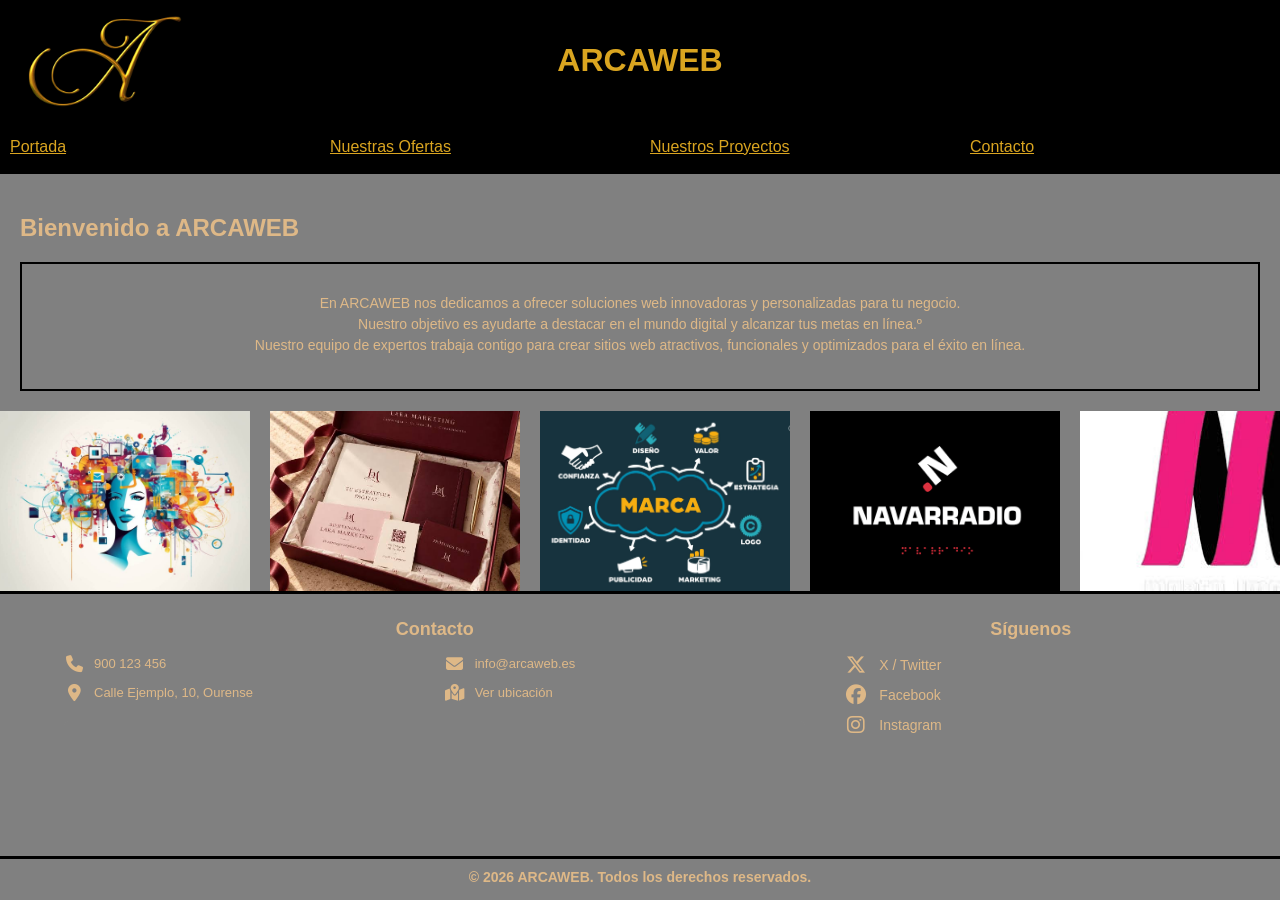
==== ARCAWEB/assets/html/index.html @ af2ae6ae "first commit" ====
<!DOCTYPE html>
<html lang="es">

<head>
    <meta charset="UTF-8">
    <meta name="viewport" content="width=device-width, initial-scale=1.0">
    <link rel="stylesheet" href="../css/estilo.css">
     <!-- Iconos Font Awesome -->
    <link rel="stylesheet"
          href="https://cdnjs.cloudflare.com/ajax/libs/font-awesome/6.5.2/css/all.min.css">
   
    <title>Portada</title>
</head>

<body>
    <cabecera>
        <h1 id="nombre" style="color: goldenrod;">ARCAWEB</h1>
        <img id="logo" src="../img/logo1.png" alt="logo" style="width: 10%;">
    </cabecera>
    <menu>
        <nav>
    <a id="inicio" href="index.html">Portada</a>
    <a id="oferta" href="oferta.html">Nuestras Ofertas</a>
    <a id="proyecto" href="proyecto.html">Nuestros Proyectos</a>
    <a id="contacto" href="contacto.html">Contacto</a>

        </nav>
    </menu>
    <main>
        <section id="bienvenida">
            <h2>Bienvenido a ARCAWEB</h2>
            <div class="card" style="width: 18rem;">
                <div class="tarjeta">
                    <p class="tarjetaText">En ARCAWEB nos dedicamos a ofrecer soluciones web innovadoras y personalizadas
                        para tu negocio.
                        <br> Nuestro objetivo es ayudarte a destacar en el mundo digital y alcanzar tus metas en línea.º
                        <br> Nuestro equipo de expertos trabaja contigo para crear sitios web atractivos, funcionales y
                        optimizados para el éxito en línea.
                    </p>
                </div>
            </div>
        </section>
        <div class="carousel">
            <div class="carousel-track">

                <div class="slide">
                    <img src="../img/branding.jpg" alt="branding">
                </div>

                <div class="slide">
                    <img src="../img/caja.jpg" alt="caja">
                </div>

                <div class="slide">
                    <img src="../img/marca.jpg" alt="marca">
                </div>

                <div class="slide">
                    <img src="../img/navarradio.png" alt="radio">
                </div>

                <div class="slide">
                    <img src="../img/Mi.jpg" alt="mi">
                </div>

                <div class="slide">
                    <img src="../img/perro.jpg" alt="perro">
                </div>

                <!-- Duplicamos las imágenes para el bucle infinito -->

                <div class="slide">
                    <img src="../img/branding.jpg" alt="branding">
                </div>

                <div class="slide">
                    <img src="../img/caja.jpg" alt="caja">
                </div>

                <div class="slide">
                    <img src="../img/marca.jpg" alt="marca">
                </div>

                <div class="slide">
                    <img src="../img/navarradio.png" alt="radio">
                </div>

                <div class="slide">
                    <img src="../img/Mi.jpg" alt="mi">
                </div>

                <div class="slide">
                    <img src="../img/perro.jpg" alt="perro">
                </div>

            </div>
        </div>
        </div>
        
    <style>
        * {
            box-sizing: border-box;
        }

        body {
            margin: 0;
            font-family: Arial, sans-serif;
            background-color: #f4f6f9;
            color: #333;
        }

        /* Contenedor principal */
        .contacto {
            display: grid;
            grid-template-columns: 2fr 1fr;
            gap: 30px;
            max-width: 1200px;
            margin: 50px auto;
            padding: 30px;
        }

        /* Columnas */
        .contacto-info,
        .contacto-redes {
            background-color: white;
            padding: 30px;
            border-radius: 15px;
            box-shadow: 0 4px 15px rgba(0, 0, 0, 0.08);
        }

        .contacto h2 {
            margin-top: 0;
            margin-bottom: 25px;
            color: #17365d;
            font-size: 26px;
        }

        /* Datos de contacto */
        .dato {
            display: flex;
            align-items: center;
            gap: 15px;
            margin-bottom: 22px;
        }

        .dato i {
            width: 45px;
            height: 45px;
            display: flex;
            align-items: center;
            justify-content: center;
            flex-shrink: 0;
            background-color: #e8f0fe;
            color: #2463a6;
            border-radius: 50%;
            font-size: 20px;
        }

        .dato p {
            margin: 0;
            line-height: 1.6;
        }

        .dato strong {
            display: block;
            margin-bottom: 3px;
        }

        .dato a {
            color: #444;
            text-decoration: none;
        }

        .dato a:hover {
            color: #2463a6;
        }

        /* Mapa */
        .mapa {
            margin-top: 25px;
        }

        .mapa iframe {
            width: 100%;
            height: 250px;
            border: 0;
            border-radius: 10px;
        }

        /* Redes sociales */
        .red-social {
            display: flex;
            align-items: center;
            gap: 15px;
            padding: 15px;
            margin-bottom: 15px;
            border: 1px solid #eee;
            border-radius: 10px;
            text-decoration: none;
            color: #333;
            transition: 0.3s;
        }

        .red-social i {
            width: 35px;
            text-align: center;
            font-size: 25px;
        }

        .red-social span {
            font-size: 16px;
            font-weight: bold;
        }

        .red-social:hover {
            transform: translateX(5px);
            background-color: #f4f6f9;
        }

        .red-social.x:hover {
            color: #000;
        }

        .red-social.facebook:hover {
            color: #1877f2;
        }

        .red-social.instagram:hover {
            color: #e1306c;
        }

        .red-social i {
            flex-shrink: 0;
        }

        .texto-redes {
            line-height: 1.6;
            color: #666;
            margin-bottom: 25px;
        }

        /* Adaptación a móviles */
        @media (max-width: 768px) {
            .contacto {
                grid-template-columns: 1fr;
                margin: 20px auto;
                padding: 15px;
                gap: 20px;
            }

            .contacto-info,
            .contacto-redes {
                padding: 22px;
            }
        }
    </style>
</head>

<body>

    
<style>
    .contacto-footer {
        width: 100%;
        padding: 25px 5%;
        background: transparent;
        box-sizing: border-box;
        font-family: Arial, sans-serif;
    }

    .contacto-footer-contenido {
        display: grid;
        grid-template-columns: 2fr 1fr;
        gap: 40px;
        max-width: 1400px;
        margin: 0 auto;
    }

    .contacto-footer h3 {
        font-size: 18px;
        margin: 0 0 15px;
        color:burlywood;
    }

    .contacto-footer-info {
        display: grid;
        grid-template-columns: 1fr 1fr;
        gap: 12px 20px;
    }

    .contacto-footer-dato {
        display: flex;
        align-items: center;
        gap: 10px;
        font-size: 13px;
        color:burlywood;
    }

    .contacto-footer-dato i {
        color: burlywood;
        font-size: 17px;
        width: 20px;
        text-align: center;
    }

    .contacto-footer a {
        color: inherit;
        text-decoration: none;
    }

    .contacto-footer a:hover {
        color: burlywood;
    }

    .contacto-footer-mapa {
        margin-top: 15px;
    }

    .contacto-footer-mapa iframe {
        width: 100%;
        height: 110px;
        border: 0;
        border-radius: 6px;
        display: block;
        margin-top: 20px;
    }

    .contacto-footer-redes {
        display: flex;
        flex-direction: column;
        gap: 10px;
    }

    .contacto-footer-redes a {
        display: flex;
        align-items: center;
        gap: 12px;
        font-size: 14px;
        color: burlywood;
        transition: color 0.2s;
    }

    .contacto-footer-redes i {
        width: 22px;
        font-size: 20px;
        text-align: center;
    }

    .contacto-footer-redes .fa-x-twitter:hover {
        color: #000;
    }

    .contacto-footer-redes .fa-facebook:hover {
        color: #1877f2;
    }

    .contacto-footer-redes .fa-instagram:hover {
        color: #e1306c;
    }

    @media (max-width: 650px) {
        .contacto-footer-contenido {
            grid-template-columns: 1fr;
            gap: 25px;
        }

        .contacto-footer-info {
            grid-template-columns: 1fr;
        }
    }
</style>

<!-- Iconos -->
<link rel="stylesheet"
      href="https://cdnjs.cloudflare.com/ajax/libs/font-awesome/6.5.2/css/all.min.css">

<footer class="contacto-footer">
    <div class="contacto-footer-contenido">

        <!-- Contacto con enlace a google maps y a diferentes redes sociales con logos interactivos.-->
        <div>
            <h3>Contacto</h3>

            <div class="contacto-footer-info">
                <div class="contacto-footer-dato">
                    <i class="fa-solid fa-phone"></i>
                    <a href="tel:+34900123456">900 123 456</a>
                </div>

                <div class="contacto-footer-dato">
                    <i class="fa-solid fa-envelope"></i>
                    <a href="mailto:info@arcaweb.es">info@arcaweb.es</a>
                </div>

                <div class="contacto-footer-dato">
                    <i class="fa-solid fa-location-dot"></i>
                    <span>Calle Ejemplo, 10, Ourense</span>
                </div>

                <div class="contacto-footer-dato">
                    <i class="fa-solid fa-map-location-dot"></i>
                    <a href="https://maps.google.com/?q=Ourense,España"
                       target="_blank" rel="noopener noreferrer">
                        Ver ubicación
                    </a>
                </div>
            </div>

            <div class="contacto-footer-mapa">
                <iframe
                    src="https://maps.google.com/maps?q=Ourense%2C%20Espa%C3%B1a&output=embed"
                    loading="lazy"
                    title="Ubicación en Google Maps">
                </iframe>
            </div>
        </div>

        <!-- Redes sociales -->
        <div>
            <h3>Síguenos</h3>

            <div class="contacto-footer-redes">
                <a href="https://x.com/" target="_blank"
                   rel="noopener noreferrer">
                    <i class="fa-brands fa-x-twitter"></i>
                    <span>X / Twitter</span>
                </a>

                <a href="https://facebook.com/" target="_blank"
                   rel="noopener noreferrer">
                    <i class="fa-brands fa-facebook"></i>
                    <span>Facebook</span>
                </a>

                <a href="https://instagram.com/" target="_blank"
                   rel="noopener noreferrer">
                    <i class="fa-brands fa-instagram"></i>
                    <span>Instagram</span>
                </a>
            </div>
        </div>

    </div>
</footer>

<!-- Copyright debajo de esta franja -->
<div class="copyright">
    <p>&copy; 2026 ARCAWEB. Todos los derechos reservados.</p>
</div>


</body>
</html>
---- ARCAWEB/assets/css/estilo.css ----
/*TODO*/
*{
    background-color: gray;
}



/* CABECERA */

cabecera {
    width: 100%;
    height: 120px;
    display: flex;
    align-items: center;
    position: relative;
    background-color: black;
}

/* LOGO */
#logo {
    width: 160px !important;
    height: auto;
    margin-left: 25px;
    object-fit: contain;
    background-color: black;
}

/* TÍTULO CENTRADO */
#nombre {
    position: absolute;
    left: 50%;
    transform: translateX(-50%);
    margin: 0;
    color: goldenrod;
    font-size: 32px;
    background-color: black;
}


/* ===== MENÚ DE NAVEGACIÓN ===== */

menu {
    width: 100%;
    margin: 0;
    padding: 0;
}

nav {
    display: flex;
    width: 100%;
    box-sizing: border-box;
}

/* BOTONES */
nav a {
    flex: 1;
    padding: 18px 10px;
    border: none;
    background-color: black;
    color: goldenrod;
    font-size: 16px;
    cursor: pointer;
    transition: background-color 0.3s;
    box-sizing: border-box;
}

/* EFECTO AL PASAR EL RATÓN */
nav a:hover {
    background-color: goldenrod;
    color: #222;
    box-sizing: border-box;
}


/* ===== CARD ===== */

#bienvenida {
    width: 100%;
    padding: 20px;
    color: burlywood;
}

#bienvenida .card {
    width: 100% !important;
    max-width: none;
}

#bienvenida .tarjeta {
    width: 100%;
}

#bienvenida .tarjetaText {
    width: 100%;
    color:burlywood;
}


/*CARRUSEL*/
.carousel {
  width: 100%;
  overflow: hidden;
}

.carousel-track {
  display: flex;
  width: max-content;
  gap: 20px;
  animation: scroll 15s linear infinite;
}

.slide {
  width: 250px;
  height: 180px;
  flex-shrink: 0;
  overflow: hidden;
}

.slide img {
  width: 100%;
  height: 100%;
  object-fit: cover;
  display: block;
}

@keyframes scroll {
  from {
    transform: translateX(0);
  }
  to {
    transform: translateX(-50%);
  }
}

/*PROYECTOS */

/* CONTENEDOR PRINCIPAL */
.hero-projects {
  width: 100%;
  min-height: 650px;
  display: flex;
  align-items: center;
  justify-content: center;
  overflow: hidden;
  padding: 80px 5%;
}

/* CONTENEDOR DE LAS DOS TARJETAS */
.projects-container {
  width: 100%;
  max-width: 1100px;
  display: flex;
  align-items: center;
  justify-content: center;
  gap: 60px;
}

/* ESTILO GENERAL DE LAS TARJETAS */
.project-card {
  position: relative;
  width: 48%;
  aspect-ratio: 4 / 3;
  overflow: hidden;
  border-radius: 16px;
  background: #171717;
  box-shadow: 0 20px 60px rgba(0, 0, 0, 0.12);
}

/* TARJETA IZQUIERDA */
.card-left {
  transform: translateY(55px);
}

/* TARJETA DERECHA */
.card-right {
  transform: translateY(-55px);
}

/* VÍDEOS */
.project-card video {
  width: 100%;
  height: 100%;
  object-fit: cover;
  display: block;
  transition: transform 0.8s ease;
}

/* EFECTO HOVER */
.project-card:hover video {
  transform: scale(1.05);
}

/* INFORMACIÓN SOBRE EL VÍDEO */
.project-info {
  position: absolute;
  bottom: 0;
  left: 0;
  width: 100%;
  padding: 30px 25px 22px;
  color: white;
  background: linear-gradient(
    transparent,
    rgba(0, 0, 0, 0.75)
  );
}

.project-info span {
  font-size: 10px;
  letter-spacing: 2px;
  opacity: 0.8;
}

.project-info h3 {
  font-size: 22px;
  margin: 8px 0 0;
  font-weight: 500;
}

/* RESPONSIVE - MÓVIL */
@media (max-width: 768px) {
  .hero-projects {
    min-height: auto;
    padding: 70px 6%;
  }

  .projects-container {
    flex-direction: column;
    gap: 35px;
  }

  .project-card {
    width: 100%;
  }

  .card-left {
    transform: translateX(-10px);
  }

  .card-right {
    transform: translateX(10px);
  }
}

/*OFERTAS*/

.contenido {
    width: 100%;
    min-height: 600px;
    padding: 55px 7%;
    text-align: center;
}

.contenido h2 {
    font-size: 28px;
    margin-bottom: 15px;
}

.descripcion {
    font-size: 16px;
    margin-bottom: 45px;
}

/* CUADRÍCULA DE OFERTAS */
.ofertas {
    width: 100%;
    max-width: 1100px;
    margin: auto;
    display: grid;
    grid-template-columns: repeat(2, 1fr);
    gap: 35px;
}

/* TARJETAS */
.tarjeta {
    border: 2px solid black;
    padding: 15px;
    text-align: center;
    transition: transform 0.3s ease;
}

.tarjeta:hover {
    transform: translateY(-7px);
}

/* IMÁGENES */
.tarjeta img {
    width: 100%;
    height: 230px;
    object-fit: cover;
    display: block;
}

/* NOMBRE DEL SERVICIO */
.tarjeta h3 {
    font-size: 21px;
    margin: 18px 0 10px;
}

/* DESCRIPCIÓN */
.tarjeta p {
    font-size: 14px;
    margin-bottom: 18px;
    line-height: 1.5;
}

/* PRECIO */
.precio {
    display: inline-block;
    font-size: 24px;
    font-weight: bold;
    margin-bottom: 10px;
}

/* PIE DE PÁGINA */
footer {
    width: 100%;
    border-top: 3px solid black;
    text-align: center;
}

.pie-superior {
    min-height: 110px;
    display: flex;
    align-items: center;
    justify-content: center;
    padding: 25px;
    font-size: 14px;
    font-weight: bold;
}

.copyright {
    min-height: 40px;
    border-top: 3px solid black;
    display: flex;
    align-items: center;
    justify-content: center;
    font-size: 14px;
    font-weight: bold;
}

/* ADAPTACIÓN A MÓVILES */
@media (max-width: 700px) {

    .cabecera h1 {
        font-size: 13px;
    }

    .logo {
        font-size: 11px;
        padding: 8px;
    }

    .menu {
        flex-wrap: wrap;
    }

    .menu a {
        flex: 1 1 50%;
        font-size: 11px;
        border-bottom: 2px solid black;
    }

    .contenido {
        padding: 40px 5%;
    }

    .ofertas {
        grid-template-columns: 1fr;
        gap: 25px;
    }

    .tarjeta img {
        height: 210px;
    }
}

/*FORMULARIO*/

/* FORMULARIO DE CONTACTO */

.formulario-contacto {
    width: 100%;
    max-width: 850px;
    margin: 40px auto;
    padding: 30px;
    background: white;
    border-radius: 12px;
    box-shadow: 0 4px 15px rgba(0, 0, 0, 0.08);
    box-sizing: border-box;
    font-family: Arial, sans-serif;
}

.formulario-contacto h2 {
    text-align: center;
    color: #17365d;
    margin-top: 0;
    margin-bottom: 10px;
    font-size: 26px;
}

.formulario-contacto .descripcion {
    text-align: center;
    color: #666;
    font-size: 14px;
    margin-bottom: 25px;
}

.formulario-contacto .grupo {
    margin-bottom: 18px;
}

.formulario-contacto label {
    display: block;
    margin-bottom: 7px;
    color: #333;
    font-size: 14px;
    font-weight: bold;
}

.formulario-contacto input,
.formulario-contacto textarea,
.formulario-contacto select {
    width: 100%;
    padding: 12px;
    border: 1px solid #ddd;
    border-radius: 7px;
    font-size: 14px;
    font-family: Arial, sans-serif;
    box-sizing: border-box;
    outline: none;
    transition: 0.3s;
}

.formulario-contacto input:focus,
.formulario-contacto textarea:focus,
.formulario-contacto select:focus {
    border-color: #2463a6;
    box-shadow: 0 0 5px rgba(36, 99, 166, 0.2);
}

.formulario-contacto textarea {
    resize: vertical;
    min-height: 130px;
}

.formulario-contacto .fila {
    display: grid;
    grid-template-columns: 1fr 1fr;
    gap: 20px;
}

.formulario-contacto button {
    display: block;
    width: 100%;
    padding: 13px;
    background-color: #2463a6;
    color: white;
    border: none;
    border-radius: 7px;
    font-size: 16px;
    font-weight: bold;
    cursor: pointer;
    transition: 0.3s;
}

.formulario-contacto button:hover {
    background-color: #17365d;
}

.formulario-contacto .aviso {
    font-size: 12px;
    color: #777;
    margin-top: 15px;
    text-align: center;
}

/* DISEÑO RESPONSIVE */

@media (max-width: 600px) {

    .formulario-contacto {
        padding: 20px;
        margin: 20px auto;
    }

    .formulario-contacto .fila {
        grid-template-columns: 1fr;
        gap: 0;
    }
}

/* COPYRIGHT */
.copyright {
    width: 100%;
    text-align: center;
    padding: 10px 0;
    box-sizing: border-box;
}

.copyright p {
    margin: 0;
    color: burlywood;
}
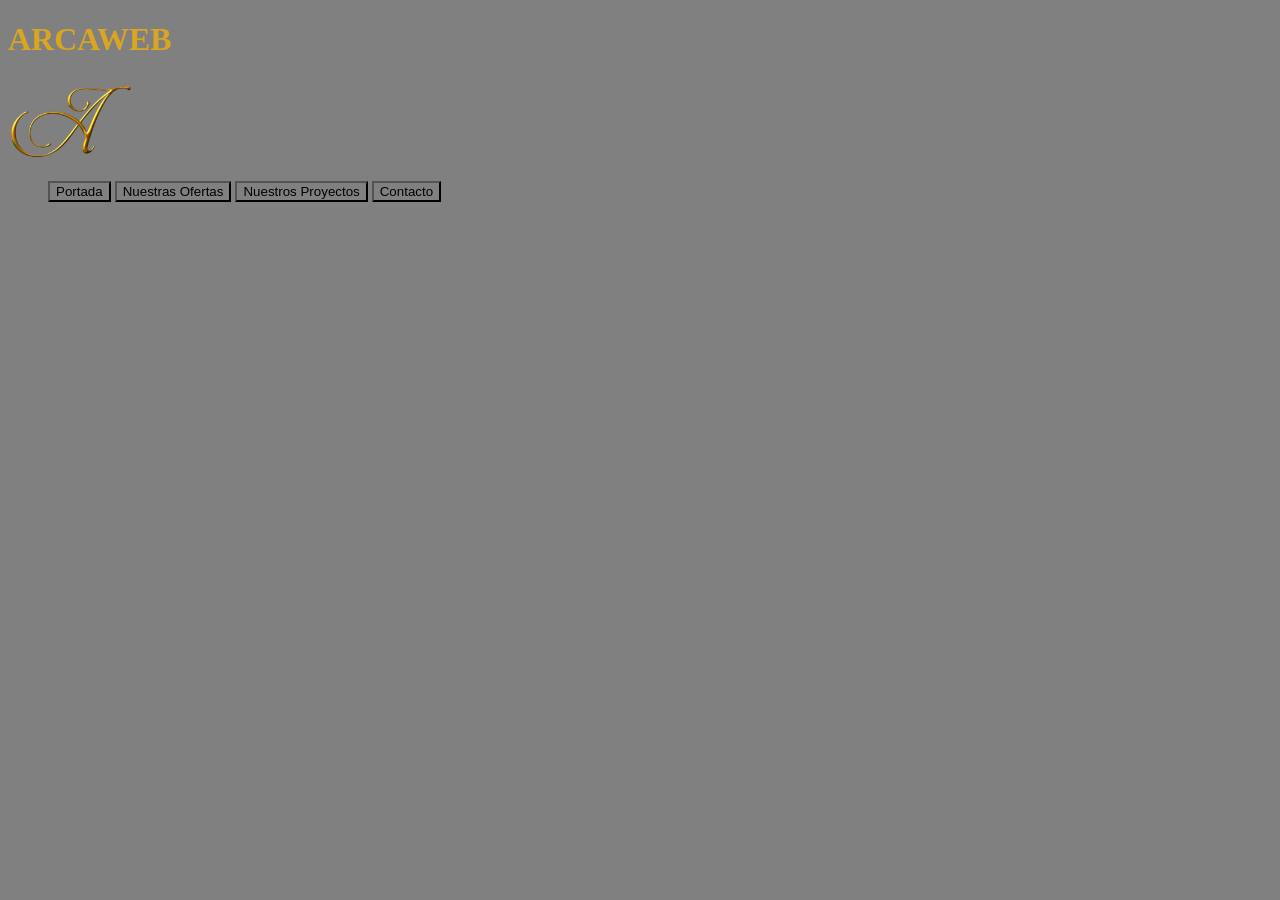
==== commit ec3f27a4: "dia 13 instalo extensiones para mp4" ====
--- a/ARCAWEB/assets/html/index.html
+++ b/ARCAWEB/assets/html/index.html
@@ -1,17 +1,14 @@
 <!DOCTYPE html>
 <html lang="es">
-
 <head>
     <meta charset="UTF-8">
     <meta name="viewport" content="width=device-width, initial-scale=1.0">
     <link rel="stylesheet" href="../css/estilo.css">
-     <!-- Iconos Font Awesome -->
-    <link rel="stylesheet"
-          href="https://cdnjs.cloudflare.com/ajax/libs/font-awesome/6.5.2/css/all.min.css">
-   
+    <link rel="preconnect" href="https://fonts.googleapis.com">
+    <link rel="preconnect" href="https://fonts.gstatic.com" crossorigin>
+    <link href="https://fonts.googleapis.com/css2?family=Cookie&display=swap" rel="stylesheet">
     <title>Portada</title>
 </head>
-
 <body>
     <cabecera>
         <h1 id="nombre" style="color: goldenrod;">ARCAWEB</h1>
@@ -19,435 +16,14 @@
     </cabecera>
     <menu>
         <nav>
-    <a id="inicio" href="index.html">Portada</a>
-    <a id="oferta" href="oferta.html">Nuestras Ofertas</a>
-    <a id="proyecto" href="proyecto.html">Nuestros Proyectos</a>
-    <a id="contacto" href="contacto.html">Contacto</a>
-
+            <button id="inicio" href="index.html">Portada</button>
+            <button id="oferta" href="oferta.html">Nuestras Ofertas</button>
+            <button id="proyecto" href="proyecto.html">Nuestros Proyectos</button>
+            <button id="contacto" href="contacto.html">Contacto</button>
         </nav>
     </menu>
     <main>
-        <section id="bienvenida">
-            <h2>Bienvenido a ARCAWEB</h2>
-            <div class="card" style="width: 18rem;">
-                <div class="tarjeta">
-                    <p class="tarjetaText">En ARCAWEB nos dedicamos a ofrecer soluciones web innovadoras y personalizadas
-                        para tu negocio.
-                        <br> Nuestro objetivo es ayudarte a destacar en el mundo digital y alcanzar tus metas en línea.º
-                        <br> Nuestro equipo de expertos trabaja contigo para crear sitios web atractivos, funcionales y
-                        optimizados para el éxito en línea.
-                    </p>
-                </div>
-            </div>
-        </section>
-        <div class="carousel">
-            <div class="carousel-track">
-
-                <div class="slide">
-                    <img src="../img/branding.jpg" alt="branding">
-                </div>
-
-                <div class="slide">
-                    <img src="../img/caja.jpg" alt="caja">
-                </div>
-
-                <div class="slide">
-                    <img src="../img/marca.jpg" alt="marca">
-                </div>
-
-                <div class="slide">
-                    <img src="../img/navarradio.png" alt="radio">
-                </div>
-
-                <div class="slide">
-                    <img src="../img/Mi.jpg" alt="mi">
-                </div>
-
-                <div class="slide">
-                    <img src="../img/perro.jpg" alt="perro">
-                </div>
-
-                <!-- Duplicamos las imágenes para el bucle infinito -->
-
-                <div class="slide">
-                    <img src="../img/branding.jpg" alt="branding">
-                </div>
-
-                <div class="slide">
-                    <img src="../img/caja.jpg" alt="caja">
-                </div>
-
-                <div class="slide">
-                    <img src="../img/marca.jpg" alt="marca">
-                </div>
-
-                <div class="slide">
-                    <img src="../img/navarradio.png" alt="radio">
-                </div>
-
-                <div class="slide">
-                    <img src="../img/Mi.jpg" alt="mi">
-                </div>
-
-                <div class="slide">
-                    <img src="../img/perro.jpg" alt="perro">
-                </div>
-
-            </div>
-        </div>
-        </div>
-        
-    <style>
-        * {
-            box-sizing: border-box;
-        }
-
-        body {
-            margin: 0;
-            font-family: Arial, sans-serif;
-            background-color: #f4f6f9;
-            color: #333;
-        }
-
-        /* Contenedor principal */
-        .contacto {
-            display: grid;
-            grid-template-columns: 2fr 1fr;
-            gap: 30px;
-            max-width: 1200px;
-            margin: 50px auto;
-            padding: 30px;
-        }
-
-        /* Columnas */
-        .contacto-info,
-        .contacto-redes {
-            background-color: white;
-            padding: 30px;
-            border-radius: 15px;
-            box-shadow: 0 4px 15px rgba(0, 0, 0, 0.08);
-        }
-
-        .contacto h2 {
-            margin-top: 0;
-            margin-bottom: 25px;
-            color: #17365d;
-            font-size: 26px;
-        }
-
-        /* Datos de contacto */
-        .dato {
-            display: flex;
-            align-items: center;
-            gap: 15px;
-            margin-bottom: 22px;
-        }
-
-        .dato i {
-            width: 45px;
-            height: 45px;
-            display: flex;
-            align-items: center;
-            justify-content: center;
-            flex-shrink: 0;
-            background-color: #e8f0fe;
-            color: #2463a6;
-            border-radius: 50%;
-            font-size: 20px;
-        }
-
-        .dato p {
-            margin: 0;
-            line-height: 1.6;
-        }
-
-        .dato strong {
-            display: block;
-            margin-bottom: 3px;
-        }
-
-        .dato a {
-            color: #444;
-            text-decoration: none;
-        }
-
-        .dato a:hover {
-            color: #2463a6;
-        }
-
-        /* Mapa */
-        .mapa {
-            margin-top: 25px;
-        }
-
-        .mapa iframe {
-            width: 100%;
-            height: 250px;
-            border: 0;
-            border-radius: 10px;
-        }
-
-        /* Redes sociales */
-        .red-social {
-            display: flex;
-            align-items: center;
-            gap: 15px;
-            padding: 15px;
-            margin-bottom: 15px;
-            border: 1px solid #eee;
-            border-radius: 10px;
-            text-decoration: none;
-            color: #333;
-            transition: 0.3s;
-        }
-
-        .red-social i {
-            width: 35px;
-            text-align: center;
-            font-size: 25px;
-        }
-
-        .red-social span {
-            font-size: 16px;
-            font-weight: bold;
-        }
-
-        .red-social:hover {
-            transform: translateX(5px);
-            background-color: #f4f6f9;
-        }
-
-        .red-social.x:hover {
-            color: #000;
-        }
-
-        .red-social.facebook:hover {
-            color: #1877f2;
-        }
-
-        .red-social.instagram:hover {
-            color: #e1306c;
-        }
-
-        .red-social i {
-            flex-shrink: 0;
-        }
-
-        .texto-redes {
-            line-height: 1.6;
-            color: #666;
-            margin-bottom: 25px;
-        }
-
-        /* Adaptación a móviles */
-        @media (max-width: 768px) {
-            .contacto {
-                grid-template-columns: 1fr;
-                margin: 20px auto;
-                padding: 15px;
-                gap: 20px;
-            }
-
-            .contacto-info,
-            .contacto-redes {
-                padding: 22px;
-            }
-        }
-    </style>
-</head>
-
-<body>
-
-    
-<style>
-    .contacto-footer {
-        width: 100%;
-        padding: 25px 5%;
-        background: transparent;
-        box-sizing: border-box;
-        font-family: Arial, sans-serif;
-    }
-
-    .contacto-footer-contenido {
-        display: grid;
-        grid-template-columns: 2fr 1fr;
-        gap: 40px;
-        max-width: 1400px;
-        margin: 0 auto;
-    }
-
-    .contacto-footer h3 {
-        font-size: 18px;
-        margin: 0 0 15px;
-        color:burlywood;
-    }
-
-    .contacto-footer-info {
-        display: grid;
-        grid-template-columns: 1fr 1fr;
-        gap: 12px 20px;
-    }
-
-    .contacto-footer-dato {
-        display: flex;
-        align-items: center;
-        gap: 10px;
-        font-size: 13px;
-        color:burlywood;
-    }
-
-    .contacto-footer-dato i {
-        color: burlywood;
-        font-size: 17px;
-        width: 20px;
-        text-align: center;
-    }
-
-    .contacto-footer a {
-        color: inherit;
-        text-decoration: none;
-    }
-
-    .contacto-footer a:hover {
-        color: burlywood;
-    }
-
-    .contacto-footer-mapa {
-        margin-top: 15px;
-    }
-
-    .contacto-footer-mapa iframe {
-        width: 100%;
-        height: 110px;
-        border: 0;
-        border-radius: 6px;
-        display: block;
-        margin-top: 20px;
-    }
-
-    .contacto-footer-redes {
-        display: flex;
-        flex-direction: column;
-        gap: 10px;
-    }
-
-    .contacto-footer-redes a {
-        display: flex;
-        align-items: center;
-        gap: 12px;
-        font-size: 14px;
-        color: burlywood;
-        transition: color 0.2s;
-    }
-
-    .contacto-footer-redes i {
-        width: 22px;
-        font-size: 20px;
-        text-align: center;
-    }
-
-    .contacto-footer-redes .fa-x-twitter:hover {
-        color: #000;
-    }
-
-    .contacto-footer-redes .fa-facebook:hover {
-        color: #1877f2;
-    }
-
-    .contacto-footer-redes .fa-instagram:hover {
-        color: #e1306c;
-    }
-
-    @media (max-width: 650px) {
-        .contacto-footer-contenido {
-            grid-template-columns: 1fr;
-            gap: 25px;
-        }
-
-        .contacto-footer-info {
-            grid-template-columns: 1fr;
-        }
-    }
-</style>
-
-<!-- Iconos -->
-<link rel="stylesheet"
-      href="https://cdnjs.cloudflare.com/ajax/libs/font-awesome/6.5.2/css/all.min.css">
-
-<footer class="contacto-footer">
-    <div class="contacto-footer-contenido">
-
-        <!-- Contacto con enlace a google maps y a diferentes redes sociales con logos interactivos.-->
-        <div>
-            <h3>Contacto</h3>
-
-            <div class="contacto-footer-info">
-                <div class="contacto-footer-dato">
-                    <i class="fa-solid fa-phone"></i>
-                    <a href="tel:+34900123456">900 123 456</a>
-                </div>
-
-                <div class="contacto-footer-dato">
-                    <i class="fa-solid fa-envelope"></i>
-                    <a href="mailto:info@arcaweb.es">info@arcaweb.es</a>
-                </div>
-
-                <div class="contacto-footer-dato">
-                    <i class="fa-solid fa-location-dot"></i>
-                    <span>Calle Ejemplo, 10, Ourense</span>
-                </div>
-
-                <div class="contacto-footer-dato">
-                    <i class="fa-solid fa-map-location-dot"></i>
-                    <a href="https://maps.google.com/?q=Ourense,España"
-                       target="_blank" rel="noopener noreferrer">
-                        Ver ubicación
-                    </a>
-                </div>
-            </div>
-
-            <div class="contacto-footer-mapa">
-                <iframe
-                    src="https://maps.google.com/maps?q=Ourense%2C%20Espa%C3%B1a&output=embed"
-                    loading="lazy"
-                    title="Ubicación en Google Maps">
-                </iframe>
-            </div>
-        </div>
-
-        <!-- Redes sociales -->
-        <div>
-            <h3>Síguenos</h3>
-
-            <div class="contacto-footer-redes">
-                <a href="https://x.com/" target="_blank"
-                   rel="noopener noreferrer">
-                    <i class="fa-brands fa-x-twitter"></i>
-                    <span>X / Twitter</span>
-                </a>
-
-                <a href="https://facebook.com/" target="_blank"
-                   rel="noopener noreferrer">
-                    <i class="fa-brands fa-facebook"></i>
-                    <span>Facebook</span>
-                </a>
-
-                <a href="https://instagram.com/" target="_blank"
-                   rel="noopener noreferrer">
-                    <i class="fa-brands fa-instagram"></i>
-                    <span>Instagram</span>
-                </a>
-            </div>
-        </div>
-
-    </div>
-</footer>
-
-<!-- Copyright debajo de esta franja -->
-<div class="copyright">
-    <p>&copy; 2026 ARCAWEB. Todos los derechos reservados.</p>
-</div>
-
-
+       <p></p> 
+    </main>
 </body>
-</html>
+</html>
--- a/ARCAWEB/assets/css/estilo.css
+++ b/ARCAWEB/assets/css/estilo.css
@@ -1,502 +1,25 @@
-/*TODO*/
+/*COMUN*/
 *{
     background-color: gray;
 }
-
-
-
-/* CABECERA */
-
-cabecera {
-    width: 100%;
-    height: 120px;
-    display: flex;
-    align-items: center;
-    position: relative;
-    background-color: black;
+.cookie-regular {
+  font-family: "Cookie", cursive;
+  font-weight: 400;
+  font-style: normal;
 }
 
-/* LOGO */
-#logo {
-    width: 160px !important;
-    height: auto;
-    margin-left: 25px;
-    object-fit: contain;
-    background-color: black;
+/*LOGO*/
+.logo{
+    display: flex;
+    padding-left: 10px;
+    position: fixed;
+    margin-top: 10px;
+}
+/*NOMBRE WEB CABECERA*/
+.nombre{
+    display: flex;
+    flex-wrap: wrap;
+    justify-items: center;
+    color:goldenrod;
 }
 
-/* TÍTULO CENTRADO */
-#nombre {
-    position: absolute;
-    left: 50%;
-    transform: translateX(-50%);
-    margin: 0;
-    color: goldenrod;
-    font-size: 32px;
-    background-color: black;
-}
-
-
-/* ===== MENÚ DE NAVEGACIÓN ===== */
-
-menu {
-    width: 100%;
-    margin: 0;
-    padding: 0;
-}
-
-nav {
-    display: flex;
-    width: 100%;
-    box-sizing: border-box;
-}
-
-/* BOTONES */
-nav a {
-    flex: 1;
-    padding: 18px 10px;
-    border: none;
-    background-color: black;
-    color: goldenrod;
-    font-size: 16px;
-    cursor: pointer;
-    transition: background-color 0.3s;
-    box-sizing: border-box;
-}
-
-/* EFECTO AL PASAR EL RATÓN */
-nav a:hover {
-    background-color: goldenrod;
-    color: #222;
-    box-sizing: border-box;
-}
-
-
-/* ===== CARD ===== */
-
-#bienvenida {
-    width: 100%;
-    padding: 20px;
-    color: burlywood;
-}
-
-#bienvenida .card {
-    width: 100% !important;
-    max-width: none;
-}
-
-#bienvenida .tarjeta {
-    width: 100%;
-}
-
-#bienvenida .tarjetaText {
-    width: 100%;
-    color:burlywood;
-}
-
-
-/*CARRUSEL*/
-.carousel {
-  width: 100%;
-  overflow: hidden;
-}
-
-.carousel-track {
-  display: flex;
-  width: max-content;
-  gap: 20px;
-  animation: scroll 15s linear infinite;
-}
-
-.slide {
-  width: 250px;
-  height: 180px;
-  flex-shrink: 0;
-  overflow: hidden;
-}
-
-.slide img {
-  width: 100%;
-  height: 100%;
-  object-fit: cover;
-  display: block;
-}
-
-@keyframes scroll {
-  from {
-    transform: translateX(0);
-  }
-  to {
-    transform: translateX(-50%);
-  }
-}
-
-/*PROYECTOS */
-
-/* CONTENEDOR PRINCIPAL */
-.hero-projects {
-  width: 100%;
-  min-height: 650px;
-  display: flex;
-  align-items: center;
-  justify-content: center;
-  overflow: hidden;
-  padding: 80px 5%;
-}
-
-/* CONTENEDOR DE LAS DOS TARJETAS */
-.projects-container {
-  width: 100%;
-  max-width: 1100px;
-  display: flex;
-  align-items: center;
-  justify-content: center;
-  gap: 60px;
-}
-
-/* ESTILO GENERAL DE LAS TARJETAS */
-.project-card {
-  position: relative;
-  width: 48%;
-  aspect-ratio: 4 / 3;
-  overflow: hidden;
-  border-radius: 16px;
-  background: #171717;
-  box-shadow: 0 20px 60px rgba(0, 0, 0, 0.12);
-}
-
-/* TARJETA IZQUIERDA */
-.card-left {
-  transform: translateY(55px);
-}
-
-/* TARJETA DERECHA */
-.card-right {
-  transform: translateY(-55px);
-}
-
-/* VÍDEOS */
-.project-card video {
-  width: 100%;
-  height: 100%;
-  object-fit: cover;
-  display: block;
-  transition: transform 0.8s ease;
-}
-
-/* EFECTO HOVER */
-.project-card:hover video {
-  transform: scale(1.05);
-}
-
-/* INFORMACIÓN SOBRE EL VÍDEO */
-.project-info {
-  position: absolute;
-  bottom: 0;
-  left: 0;
-  width: 100%;
-  padding: 30px 25px 22px;
-  color: white;
-  background: linear-gradient(
-    transparent,
-    rgba(0, 0, 0, 0.75)
-  );
-}
-
-.project-info span {
-  font-size: 10px;
-  letter-spacing: 2px;
-  opacity: 0.8;
-}
-
-.project-info h3 {
-  font-size: 22px;
-  margin: 8px 0 0;
-  font-weight: 500;
-}
-
-/* RESPONSIVE - MÓVIL */
-@media (max-width: 768px) {
-  .hero-projects {
-    min-height: auto;
-    padding: 70px 6%;
-  }
-
-  .projects-container {
-    flex-direction: column;
-    gap: 35px;
-  }
-
-  .project-card {
-    width: 100%;
-  }
-
-  .card-left {
-    transform: translateX(-10px);
-  }
-
-  .card-right {
-    transform: translateX(10px);
-  }
-}
-
-/*OFERTAS*/
-
-.contenido {
-    width: 100%;
-    min-height: 600px;
-    padding: 55px 7%;
-    text-align: center;
-}
-
-.contenido h2 {
-    font-size: 28px;
-    margin-bottom: 15px;
-}
-
-.descripcion {
-    font-size: 16px;
-    margin-bottom: 45px;
-}
-
-/* CUADRÍCULA DE OFERTAS */
-.ofertas {
-    width: 100%;
-    max-width: 1100px;
-    margin: auto;
-    display: grid;
-    grid-template-columns: repeat(2, 1fr);
-    gap: 35px;
-}
-
-/* TARJETAS */
-.tarjeta {
-    border: 2px solid black;
-    padding: 15px;
-    text-align: center;
-    transition: transform 0.3s ease;
-}
-
-.tarjeta:hover {
-    transform: translateY(-7px);
-}
-
-/* IMÁGENES */
-.tarjeta img {
-    width: 100%;
-    height: 230px;
-    object-fit: cover;
-    display: block;
-}
-
-/* NOMBRE DEL SERVICIO */
-.tarjeta h3 {
-    font-size: 21px;
-    margin: 18px 0 10px;
-}
-
-/* DESCRIPCIÓN */
-.tarjeta p {
-    font-size: 14px;
-    margin-bottom: 18px;
-    line-height: 1.5;
-}
-
-/* PRECIO */
-.precio {
-    display: inline-block;
-    font-size: 24px;
-    font-weight: bold;
-    margin-bottom: 10px;
-}
-
-/* PIE DE PÁGINA */
-footer {
-    width: 100%;
-    border-top: 3px solid black;
-    text-align: center;
-}
-
-.pie-superior {
-    min-height: 110px;
-    display: flex;
-    align-items: center;
-    justify-content: center;
-    padding: 25px;
-    font-size: 14px;
-    font-weight: bold;
-}
-
-.copyright {
-    min-height: 40px;
-    border-top: 3px solid black;
-    display: flex;
-    align-items: center;
-    justify-content: center;
-    font-size: 14px;
-    font-weight: bold;
-}
-
-/* ADAPTACIÓN A MÓVILES */
-@media (max-width: 700px) {
-
-    .cabecera h1 {
-        font-size: 13px;
-    }
-
-    .logo {
-        font-size: 11px;
-        padding: 8px;
-    }
-
-    .menu {
-        flex-wrap: wrap;
-    }
-
-    .menu a {
-        flex: 1 1 50%;
-        font-size: 11px;
-        border-bottom: 2px solid black;
-    }
-
-    .contenido {
-        padding: 40px 5%;
-    }
-
-    .ofertas {
-        grid-template-columns: 1fr;
-        gap: 25px;
-    }
-
-    .tarjeta img {
-        height: 210px;
-    }
-}
-
-/*FORMULARIO*/
-
-/* FORMULARIO DE CONTACTO */
-
-.formulario-contacto {
-    width: 100%;
-    max-width: 850px;
-    margin: 40px auto;
-    padding: 30px;
-    background: white;
-    border-radius: 12px;
-    box-shadow: 0 4px 15px rgba(0, 0, 0, 0.08);
-    box-sizing: border-box;
-    font-family: Arial, sans-serif;
-}
-
-.formulario-contacto h2 {
-    text-align: center;
-    color: #17365d;
-    margin-top: 0;
-    margin-bottom: 10px;
-    font-size: 26px;
-}
-
-.formulario-contacto .descripcion {
-    text-align: center;
-    color: #666;
-    font-size: 14px;
-    margin-bottom: 25px;
-}
-
-.formulario-contacto .grupo {
-    margin-bottom: 18px;
-}
-
-.formulario-contacto label {
-    display: block;
-    margin-bottom: 7px;
-    color: #333;
-    font-size: 14px;
-    font-weight: bold;
-}
-
-.formulario-contacto input,
-.formulario-contacto textarea,
-.formulario-contacto select {
-    width: 100%;
-    padding: 12px;
-    border: 1px solid #ddd;
-    border-radius: 7px;
-    font-size: 14px;
-    font-family: Arial, sans-serif;
-    box-sizing: border-box;
-    outline: none;
-    transition: 0.3s;
-}
-
-.formulario-contacto input:focus,
-.formulario-contacto textarea:focus,
-.formulario-contacto select:focus {
-    border-color: #2463a6;
-    box-shadow: 0 0 5px rgba(36, 99, 166, 0.2);
-}
-
-.formulario-contacto textarea {
-    resize: vertical;
-    min-height: 130px;
-}
-
-.formulario-contacto .fila {
-    display: grid;
-    grid-template-columns: 1fr 1fr;
-    gap: 20px;
-}
-
-.formulario-contacto button {
-    display: block;
-    width: 100%;
-    padding: 13px;
-    background-color: #2463a6;
-    color: white;
-    border: none;
-    border-radius: 7px;
-    font-size: 16px;
-    font-weight: bold;
-    cursor: pointer;
-    transition: 0.3s;
-}
-
-.formulario-contacto button:hover {
-    background-color: #17365d;
-}
-
-.formulario-contacto .aviso {
-    font-size: 12px;
-    color: #777;
-    margin-top: 15px;
-    text-align: center;
-}
-
-/* DISEÑO RESPONSIVE */
-
-@media (max-width: 600px) {
-
-    .formulario-contacto {
-        padding: 20px;
-        margin: 20px auto;
-    }
-
-    .formulario-contacto .fila {
-        grid-template-columns: 1fr;
-        gap: 0;
-    }
-}
-
-/* COPYRIGHT */
-.copyright {
-    width: 100%;
-    text-align: center;
-    padding: 10px 0;
-    box-sizing: border-box;
-}
-
-.copyright p {
-    margin: 0;
-    color: burlywood;
-}
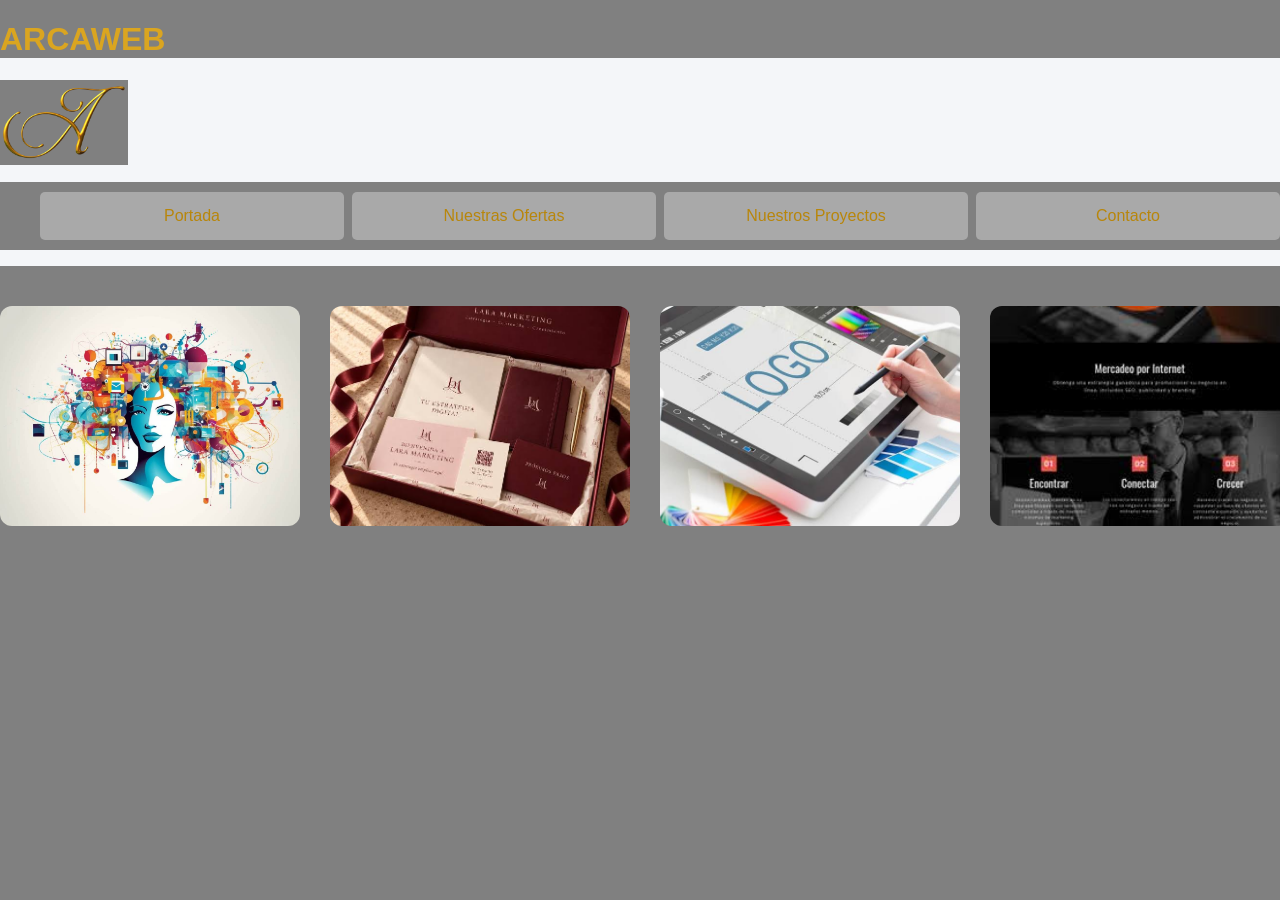
==== commit def0f63d: "generando css de index y comun" ====
--- a/ARCAWEB/assets/html/index.html
+++ b/ARCAWEB/assets/html/index.html
@@ -10,20 +10,80 @@
     <title>Portada</title>
 </head>
 <body>
+   <!-- Aqui se utiliza el elemento style-->
+    <style>
+        * {
+            box-sizing: border-box;
+        }
+
+        body {
+            margin: 0;
+            font-family: Arial, sans-serif;
+            background-color: #f4f6f9;
+            color: #333;
+        }
+
+        /* Contenedor principal */
+        .contacto {
+            display: grid;
+            grid-template-columns: 2fr 1fr;
+            gap: 30px;
+            max-width: 1200px;
+            margin: 50px auto;
+            padding: 30px;
+        }
+    </style>
     <cabecera>
+      <!--Aquí utilizo css in line-->
         <h1 id="nombre" style="color: goldenrod;">ARCAWEB</h1>
         <img id="logo" src="../img/logo1.png" alt="logo" style="width: 10%;">
     </cabecera>
     <menu>
-        <nav>
-            <button id="inicio" href="index.html">Portada</button>
-            <button id="oferta" href="oferta.html">Nuestras Ofertas</button>
-            <button id="proyecto" href="proyecto.html">Nuestros Proyectos</button>
-            <button id="contacto" href="contacto.html">Contacto</button>
+        <nav class="navegador">
+            <button id="inicio" onclick="window.location.href='index.html'">Portada</button>
+
+            <button id="oferta" onclick="window.location.href='oferta.html'">Nuestras Ofertas</button>
+
+            <button id="proyecto" onclick="window.location.href='proyecto.html'">Nuestros Proyectos</button>
+
+            <button id="contacto" onclick="window.location.href='contacto.html'">Contacto</button>
         </nav>
     </menu>
-    <main>
-       <p></p> 
-    </main>
+   
+<main class="carrusel">
+
+    <div class="carrusel-contenedor">
+
+        <div class="carrusel-pista">
+
+            <!-- Primera serie de imágenes -->
+            <img src="../img/branding.jpg" alt="Imagen 1">
+            <img src="../img/caja.jpg" alt="Imagen 2">
+            <img src="../img/diseñoGrafico.jpg" alt="Imagen 3">
+            <img src="../img/diseñoWeb.jpg" alt="Imagen 4">
+            <img src="../img/marca.jpg" alt="Imagen 5">
+            <img src="../img/navarradio.png" alt="Imagen 6">
+            <img src="../img/perro.jpg" alt="Imagen 7">
+            <img src="../img/Mi.jpg" alt="Imagen 8">
+            <img src="../img/tiendaOnline.jpg" alt="Imagen 9">
+
+
+            <!-- Segunda serie: duplicada para el movimiento infinito -->
+           <img src="../img/branding.jpg" alt="Imagen 1">
+            <img src="../img/caja.jpg" alt="Imagen 2">
+            <img src="../img/diseñoGrafico.jpg" alt="Imagen 3">
+            <img src="../img/diseñoWeb.jpg" alt="Imagen 4">
+            <img src="../img/marca.jpg" alt="Imagen 5">
+            <img src="../img/navarradio.png" alt="Imagen 6">
+            <img src="../img/perro.jpg" alt="Imagen 7">
+            <img src="../img/Mi.jpg" alt="Imagen 8">
+            <img src="../img/tiendaOnline.jpg" alt="Imagen 9">
+
+
+        </div>
+
+    </div>
+
+</main>
 </body>
 </html>
--- a/ARCAWEB/assets/css/estilo.css
+++ b/ARCAWEB/assets/css/estilo.css
@@ -23,3 +23,279 @@
     color:goldenrod;
 }
 
+/* Navegador */
+.navegador {
+    display: flex;
+    width: 100%;
+    gap: 8px;
+    padding: 10px 0;
+    box-sizing: border-box;
+}
+
+/* Botones */
+.navegador button {
+    flex: 1;
+    padding: 15px 10px;
+    border: none;
+    border-radius: 5px;
+    background-color:darkgray;
+    color:darkgoldenrod;
+    font-size: 16px;
+    cursor: pointer;
+    transition: 0.3s;
+}
+
+/* Efecto al pasar el ratón */
+.navegador button:hover {
+    background-color: goldenrod;
+    color: white;
+}
+
+/* Adaptación a móviles */
+@media (max-width: 600px) {
+    .navegador {
+        flex-wrap: wrap;
+    }
+
+    .navegador button {
+        flex: 1 1 45%;
+    }
+}
+
+
+/*****************INDEX********************/
+
+/*CARRUSEL*/
+
+
+/* CARROUSEL INFINITO */
+.carrusel {
+    width: 100%;
+    background-color: gray;
+    padding: 40px 0;
+    overflow: hidden;
+    box-sizing: border-box;
+}
+
+/* Ventana del carrusel */
+.carrusel-contenedor {
+    width: 100%;
+    overflow: hidden;
+}
+
+/* Pista de imágenes */
+.carrusel-pista {
+    display: flex;
+    width: max-content;
+    gap: 30px;
+    animation: movimiento 30s linear infinite;
+}
+
+/* Imágenes */
+.carrusel-pista img {
+    width: 300px;
+    height: 220px;
+    object-fit: cover;
+    border-radius: 12px;
+    flex-shrink: 0;
+}
+
+/* Animación infinita */
+@keyframes movimiento {
+    from {
+        transform: translateX(0);
+    }
+
+    to {
+        transform: translateX(-50%);
+    }
+}
+
+/* Pausar al pasar el ratón */
+.carrusel-pista:hover {
+    animation-play-state: paused;
+}
+
+/* Adaptación a móviles */
+@media (max-width: 768px) {
+    .carrusel-pista img {
+        width: 220px;
+        height: 170px;
+    }
+
+    .carrusel-pista {
+        gap: 15px;
+        animation-duration: 22s;
+    }
+}
+
+/*****************OFERTA*******************/
+
+/*****************PROYECTO*****************/
+
+/*CUERPO*/
+
+
+/* Contenedor de los GIFs */
+.gifts {
+    width: 100%;
+    background-color: gray;
+    padding: 40px 5%;
+    box-sizing: border-box;
+
+    display: flex;
+    justify-content: space-between;
+    align-items: center;
+    gap: 40px;
+}
+
+/* Imágenes GIF */
+.gifts img {
+    width: calc(50% - 20px);
+    height: 400px;
+    object-fit: cover;
+    display: block;
+    border-radius: 12px;
+}
+
+/* Adaptación a móviles */
+@media (max-width: 768px) {
+    .gifts {
+        flex-direction: column;
+        padding: 25px 5%;
+        gap: 25px;
+    }
+
+    .gifts img {
+        width: 100%;
+        height: 300px;
+    }
+}
+
+
+/******************CONTACTO****************/
+
+/*REDES SOCIALES Y FOOTER*/
+ /* Columnas */
+        .contacto-info,
+        .contacto-redes {
+            background-color: white;
+            padding: 30px;
+            border-radius: 15px;
+            box-shadow: 0 4px 15px rgba(0, 0, 0, 0.08);
+        }
+
+        .contacto h2 {
+            margin-top: 0;
+            margin-bottom: 25px;
+            color: #17365d;
+            font-size: 26px;
+        }
+
+        /* Datos de contacto */
+        .dato {
+            display: flex;
+            align-items: center;
+            gap: 15px;
+            margin-bottom: 22px;
+        }
+
+        .dato i {
+            width: 45px;
+            height: 45px;
+            display: flex;
+            align-items: center;
+            justify-content: center;
+            flex-shrink: 0;
+            background-color: #e8f0fe;
+            color: #2463a6;
+            border-radius: 50%;
+            font-size: 20px;
+        }
+
+        .dato p {
+            margin: 0;
+            line-height: 1.6;
+        }
+
+        .dato strong {
+            display: block;
+            margin-bottom: 3px;
+        }
+
+        .dato a {
+            color: #444;
+            text-decoration: none;
+        }
+
+        .dato a:hover {
+            color: #2463a6;
+        }
+
+
+        /* Redes sociales */
+        .red-social {
+            display: flex;
+            align-items: center;
+            gap: 15px;
+            padding: 15px;
+            margin-bottom: 15px;
+            border: 1px solid #eee;
+            border-radius: 10px;
+            text-decoration: none;
+            color: #333;
+            transition: 0.3s;
+        }
+
+        .red-social i {
+            width: 35px;
+            text-align: center;
+            font-size: 25px;
+        }
+
+        .red-social span {
+            font-size: 16px;
+            font-weight: bold;
+        }
+
+        .red-social:hover {
+            transform: translateX(5px);
+            background-color: #f4f6f9;
+        }
+
+        .red-social.x:hover {
+            color: #000;
+        }
+
+        .red-social.facebook:hover {
+            color: #1877f2;
+        }
+
+        .red-social.instagram:hover {
+            color: #e1306c;
+        }
+
+        .red-social i {
+            flex-shrink: 0;
+        }
+
+        .texto-redes {
+            line-height: 1.6;
+            color: #666;
+            margin-bottom: 25px;
+        }
+
+        /* Adaptación a móviles */
+        @media (max-width: 768px) {
+            .contacto {
+                grid-template-columns: 1fr;
+                margin: 20px auto;
+                padding: 15px;
+                gap: 20px;
+            }
+
+            .contacto-info,
+            .contacto-redes {
+                padding: 22px;
+            }
+        }
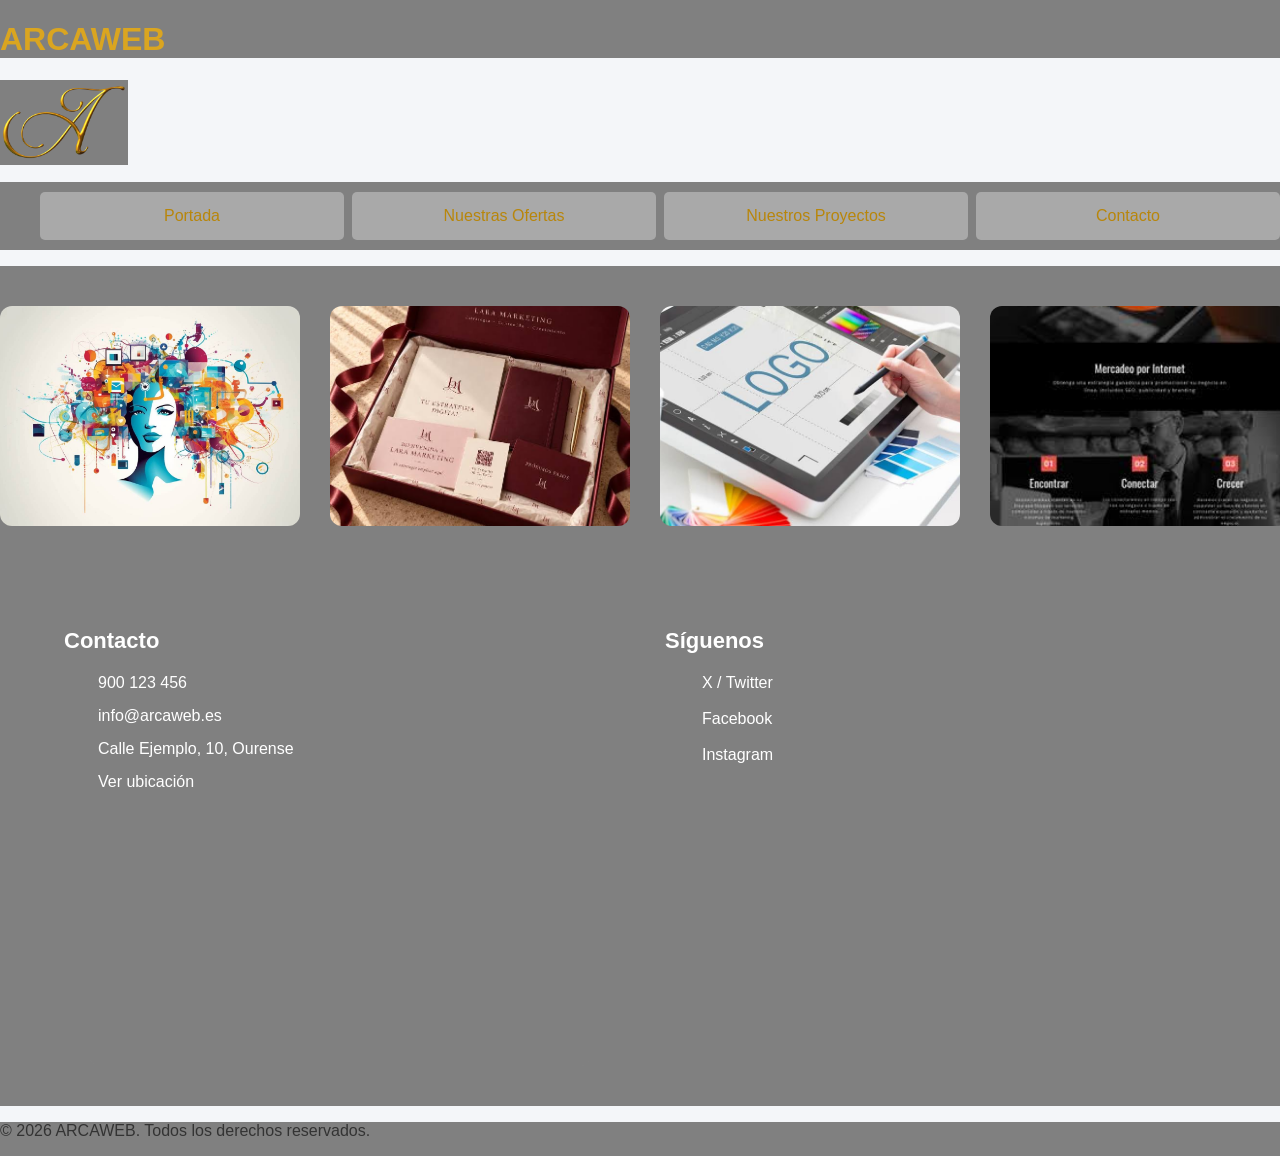
==== commit a9b06651: "aun faltan estilos" ====
--- a/ARCAWEB/assets/html/index.html
+++ b/ARCAWEB/assets/html/index.html
@@ -85,5 +85,78 @@
     </div>
 
 </main>
+<footer class="contacto-footer">
+    <div class="contacto-footer-contenido">
+
+        <!-- Contacto -->
+        <div>
+            <h3>Contacto</h3>
+
+            <div class="contacto-footer-info">
+                <div class="contacto-footer-dato">
+                    <i class="fa-solid fa-phone"></i>
+                    <a href="tel:+34900123456">900 123 456</a>
+                </div>
+
+                <div class="contacto-footer-dato">
+                    <i class="fa-solid fa-envelope"></i>
+                    <a href="mailto:info@arcaweb.es">info@arcaweb.es</a>
+                </div>
+
+                <div class="contacto-footer-dato">
+                    <i class="fa-solid fa-location-dot"></i>
+                    <span>Calle Ejemplo, 10, Ourense</span>
+                </div>
+
+                <div class="contacto-footer-dato">
+                    <i class="fa-solid fa-map-location-dot"></i>
+                    <a href="https://maps.google.com/?q=Ourense,España"
+                       target="_blank" rel="noopener noreferrer">
+                        Ver ubicación
+                    </a>
+                </div>
+            </div>
+
+            <div class="contacto-footer-mapa">
+                <iframe
+                    src="https://maps.google.com/maps?q=Ourense%2C%20Espa%C3%B1a&output=embed"
+                    loading="lazy"
+                    title="Ubicación en Google Maps">
+                </iframe>
+            </div>
+        </div>
+
+        <!-- Redes sociales -->
+        <div>
+            <h3>Síguenos</h3>
+
+            <div class="contacto-footer-redes">
+                <a href="https://x.com/" target="_blank"
+                   rel="noopener noreferrer">
+                    <i class="fa-brands fa-x-twitter"></i>
+                    <span>X / Twitter</span>
+                </a>
+
+                <a href="https://facebook.com/" target="_blank"
+                   rel="noopener noreferrer">
+                    <i class="fa-brands fa-facebook"></i>
+                    <span>Facebook</span>
+                </a>
+
+                <a href="https://instagram.com/" target="_blank"
+                   rel="noopener noreferrer">
+                    <i class="fa-brands fa-instagram"></i>
+                    <span>Instagram</span>
+                </a>
+            </div>
+        </div>
+
+    </div>
+</footer>
+
+<!-- Copyright debajo de esta franja -->
+<div class="copyright">
+    <p>&copy; 2026 ARCAWEB. Todos los derechos reservados.</p>
+</div>
 </body>
 </html>
--- a/ARCAWEB/assets/css/estilo.css
+++ b/ARCAWEB/assets/css/estilo.css
@@ -176,126 +176,144 @@
 /******************CONTACTO****************/
 
 /*REDES SOCIALES Y FOOTER*/
- /* Columnas */
-        .contacto-info,
-        .contacto-redes {
-            background-color: white;
-            padding: 30px;
-            border-radius: 15px;
-            box-shadow: 0 4px 15px rgba(0, 0, 0, 0.08);
-        }
-
-        .contacto h2 {
-            margin-top: 0;
-            margin-bottom: 25px;
-            color: #17365d;
-            font-size: 26px;
-        }
-
-        /* Datos de contacto */
-        .dato {
-            display: flex;
-            align-items: center;
-            gap: 15px;
-            margin-bottom: 22px;
-        }
-
-        .dato i {
-            width: 45px;
-            height: 45px;
-            display: flex;
-            align-items: center;
-            justify-content: center;
-            flex-shrink: 0;
-            background-color: #e8f0fe;
-            color: #2463a6;
-            border-radius: 50%;
-            font-size: 20px;
-        }
-
-        .dato p {
-            margin: 0;
-            line-height: 1.6;
-        }
-
-        .dato strong {
-            display: block;
-            margin-bottom: 3px;
-        }
-
-        .dato a {
-            color: #444;
-            text-decoration: none;
-        }
-
-        .dato a:hover {
-            color: #2463a6;
-        }
-
-
-        /* Redes sociales */
-        .red-social {
-            display: flex;
-            align-items: center;
-            gap: 15px;
-            padding: 15px;
-            margin-bottom: 15px;
-            border: 1px solid #eee;
-            border-radius: 10px;
-            text-decoration: none;
-            color: #333;
-            transition: 0.3s;
-        }
-
-        .red-social i {
-            width: 35px;
-            text-align: center;
-            font-size: 25px;
-        }
-
-        .red-social span {
-            font-size: 16px;
-            font-weight: bold;
-        }
-
-        .red-social:hover {
-            transform: translateX(5px);
-            background-color: #f4f6f9;
-        }
-
-        .red-social.x:hover {
-            color: #000;
-        }
-
-        .red-social.facebook:hover {
-            color: #1877f2;
-        }
-
-        .red-social.instagram:hover {
-            color: #e1306c;
-        }
-
-        .red-social i {
-            flex-shrink: 0;
-        }
-
-        .texto-redes {
-            line-height: 1.6;
-            color: #666;
-            margin-bottom: 25px;
-        }
-
-        /* Adaptación a móviles */
-        @media (max-width: 768px) {
-            .contacto {
-                grid-template-columns: 1fr;
-                margin: 20px auto;
-                padding: 15px;
-                gap: 20px;
-            }
-
-            .contacto-info,
-            .contacto-redes {
-                padding: 22px;
-            }
-        }+ 
+
+/* FOOTER */
+.contacto-footer {
+    width: 100%;
+    background-color: #222;
+    color: #fff;
+    padding: 40px 5%;
+    box-sizing: border-box;
+    margin: 0;
+}
+
+/* CONTENIDO DEL FOOTER */
+.contacto-footer-contenido {
+    width: 100%;
+    max-width: 1200px;
+    margin: 0 auto;
+
+    display: grid;
+    grid-template-columns: 1fr 1fr;
+    gap: 50px;
+}
+
+/* TÍTULOS */
+.contacto-footer h3 {
+    font-size: 22px;
+    margin-bottom: 20px;
+    color: #fff;
+}
+
+/* DATOS DE CONTACTO */
+.contacto-footer-info {
+    display: flex;
+    flex-direction: column;
+    gap: 15px;
+}
+
+.contacto-footer-dato {
+    display: flex;
+    align-items: center;
+    gap: 12px;
+}
+
+.contacto-footer-dato i {
+    font-size: 18px;
+    color: #d4a373;
+    width: 22px;
+}
+
+.contacto-footer a {
+    color: #fff;
+    text-decoration: none;
+    transition: color 0.3s;
+}
+
+.contacto-footer a:hover {
+    color: #d4a373;
+}
+
+/* MAPA CENTRADO */
+.contacto-footer-mapa {
+    width: 100%;
+    max-width: 500px;
+    margin: 25px auto 0;
+    display: flex;
+    justify-content: center;
+}
+
+.contacto-footer-mapa iframe {
+    width: 100%;
+    height: 250px;
+    border: 0;
+    border-radius: 10px;
+    display: block;
+}
+
+/* REDES SOCIALES */
+.contacto-footer-redes {
+    display: flex;
+    flex-direction: column;
+    gap: 18px;
+}
+
+.contacto-footer-redes a {
+    display: flex;
+    align-items: center;
+    gap: 12px;
+}
+
+.contacto-footer-redes i {
+    font-size: 22px;
+    width: 25px;
+    color: #d4a373;
+}
+
+
+html, body {
+    margin: 0;
+    padding: 0;
+    width: 100%;
+}
+
+.contacto-footer {
+    width: 100%;
+    box-sizing: border-box;
+}
+
+
+/* TABLETS Y MÓVILES */
+@media (max-width: 768px) {
+    .contacto-footer-contenido {
+        grid-template-columns: 1fr;
+        gap: 35px;
+    }
+
+    .contacto-footer {
+        padding: 35px 20px;
+    }
+
+    .contacto-footer-mapa {
+        max-width: 100%;
+    }
+
+    .contacto-footer-mapa iframe {
+        height: 220px;
+    }
+}
+
+html, body {
+    margin: 0;
+    padding: 0;
+    width: 100%;
+    background-color: gray;
+}
+
+.contacto-footer {
+    width: 100%;
+    box-sizing: border-box;
+    background-color: gray;
+}
+
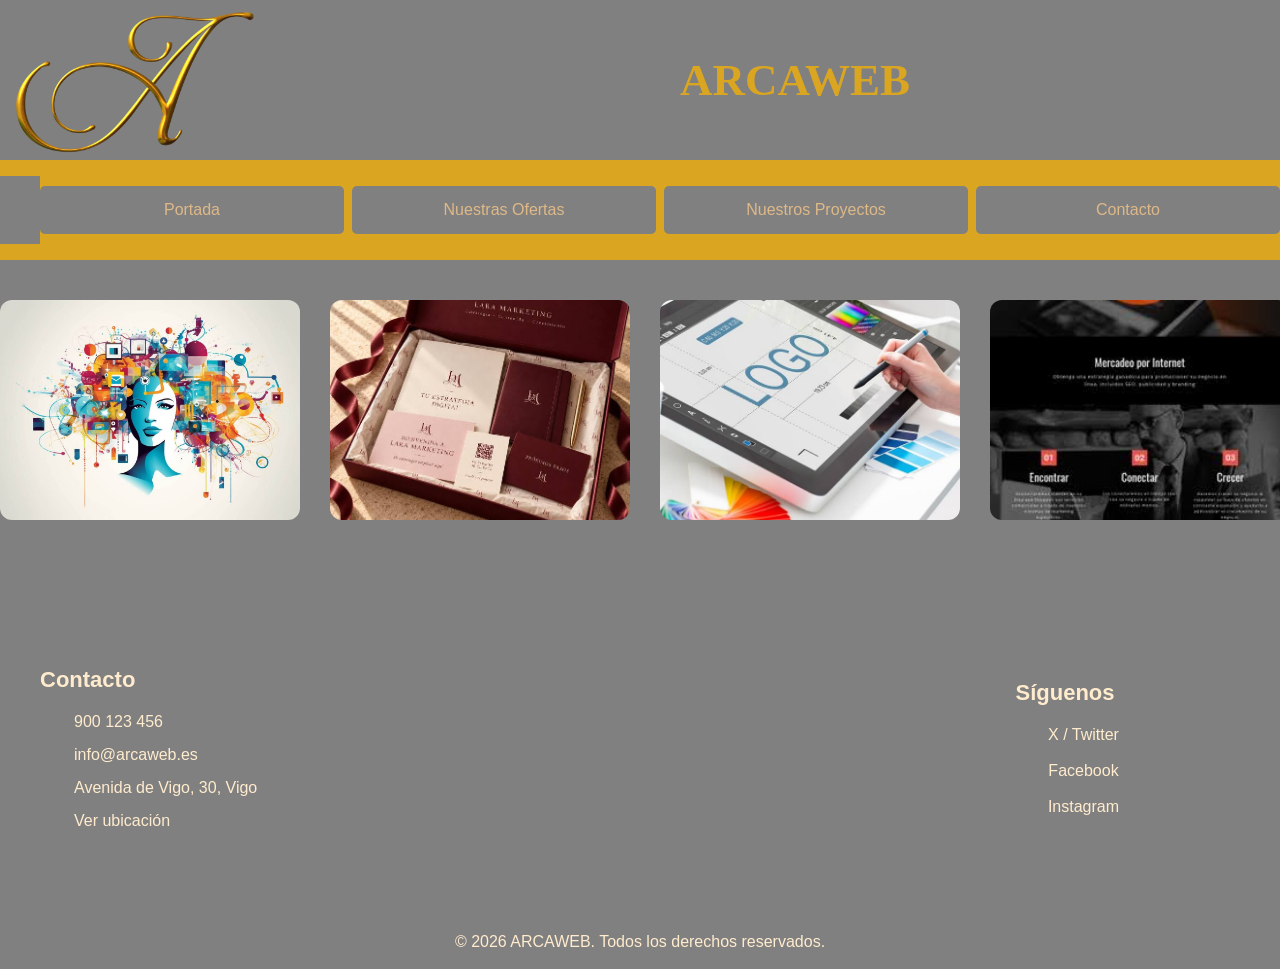
==== commit f7837b50: "web terminada" ====
--- a/ARCAWEB/assets/html/index.html
+++ b/ARCAWEB/assets/html/index.html
@@ -19,7 +19,7 @@
         body {
             margin: 0;
             font-family: Arial, sans-serif;
-            background-color: #f4f6f9;
+            background-color:goldenrod;
             color: #333;
         }
 
@@ -33,11 +33,17 @@
             padding: 30px;
         }
     </style>
-    <cabecera>
-      <!--Aquí utilizo css in line-->
-        <h1 id="nombre" style="color: goldenrod;">ARCAWEB</h1>
-        <img id="logo" src="../img/logo1.png" alt="logo" style="width: 10%;">
-    </cabecera>
+    
+<header class="cabecera">
+    <div class="cabecera-logo">
+        <img id="logo" src="../img/logo1.png" alt="Logo ARCAWEB">
+    </div>
+
+    <div class="cabecera-titulo">
+        <h1 id="nombre">ARCAWEB</h1>
+    </div>
+</header>
+
     <menu>
         <nav class="navegador">
             <button id="inicio" onclick="window.location.href='index.html'">Portada</button>
@@ -85,14 +91,17 @@
     </div>
 
 </main>
+
 <footer class="contacto-footer">
+
     <div class="contacto-footer-contenido">
 
-        <!-- Contacto -->
-        <div>
+        <!-- BLOQUE 1: CONTACTO -->
+        <div class="footer-contacto">
             <h3>Contacto</h3>
 
             <div class="contacto-footer-info">
+
                 <div class="contacto-footer-dato">
                     <i class="fa-solid fa-phone"></i>
                     <a href="tel:+34900123456">900 123 456</a>
@@ -105,32 +114,40 @@
 
                 <div class="contacto-footer-dato">
                     <i class="fa-solid fa-location-dot"></i>
-                    <span>Calle Ejemplo, 10, Ourense</span>
+                    <span>Avenida de Vigo, 30, Vigo</span>
                 </div>
 
                 <div class="contacto-footer-dato">
                     <i class="fa-solid fa-map-location-dot"></i>
                     <a href="https://maps.google.com/?q=Ourense,España"
-                       target="_blank" rel="noopener noreferrer">
+                       target="_blank"
+                       rel="noopener noreferrer">
                         Ver ubicación
                     </a>
                 </div>
-            </div>
 
-            <div class="contacto-footer-mapa">
-                <iframe
-                    src="https://maps.google.com/maps?q=Ourense%2C%20Espa%C3%B1a&output=embed"
-                    loading="lazy"
-                    title="Ubicación en Google Maps">
-                </iframe>
             </div>
         </div>
 
-        <!-- Redes sociales -->
-        <div>
+
+        <!-- BLOQUE 2: MAPA -->
+        <div class="contacto-footer-mapa">
+    
+
+            <iframe
+                src="https://maps.google.com/maps?q=Ourense%2C%20Espa%C3%B1a&output=embed"
+                loading="lazy"
+                title="Ubicación en Google Maps">
+            </iframe>
+        </div>
+
+
+        <!-- BLOQUE 3: REDES SOCIALES -->
+        <div class="footer-redes">
             <h3>Síguenos</h3>
 
             <div class="contacto-footer-redes">
+
                 <a href="https://x.com/" target="_blank"
                    rel="noopener noreferrer">
                     <i class="fa-brands fa-x-twitter"></i>
@@ -148,15 +165,18 @@
                     <i class="fa-brands fa-instagram"></i>
                     <span>Instagram</span>
                 </a>
+
             </div>
         </div>
 
     </div>
+
 </footer>
 
-<!-- Copyright debajo de esta franja -->
+<!-- COPYRIGHT -->
 <div class="copyright">
     <p>&copy; 2026 ARCAWEB. Todos los derechos reservados.</p>
 </div>
+
 </body>
 </html>
--- a/ARCAWEB/assets/css/estilo.css
+++ b/ARCAWEB/assets/css/estilo.css
@@ -9,19 +9,49 @@
 }
 
 /*LOGO*/
-.logo{
-    display: flex;
-    padding-left: 10px;
-    position: fixed;
-    margin-top: 10px;
-}
-/*NOMBRE WEB CABECERA*/
-.nombre{
+
+/* CABECERA */
+.cabecera {
+    display: flex;
+    align-items: center;
+    width: 100%;
+    min-height: 150px;
+    background-color: gray;
+}
+
+/* LOGO A LA IZQUIERDA */
+.cabecera-logo {
+    width: 300px;
     display: flex;
     flex-wrap: wrap;
-    justify-items: center;
-    color:goldenrod;
-}
+    justify-content: left;
+    margin-right: 10px;
+    align-items: center;
+}
+
+.cabecera-logo img {
+    width: 250px;
+    height: auto;
+    object-fit: contain;
+    margin-left: 10px;
+}
+
+/* NOMBRE CENTRADO EN EL RESTO DEL ANCHO */
+.cabecera-titulo {
+    flex: 1;
+    display: flex;
+    justify-content: space-around;
+    align-items: center;
+}
+
+#nombre {
+    color: goldenrod;
+    font-size: 45px;
+    margin: 0;
+    justify-content: space-around;
+    font-family: "Cookie", cursive;
+}
+
 
 /* Navegador */
 .navegador {
@@ -30,6 +60,7 @@
     gap: 8px;
     padding: 10px 0;
     box-sizing: border-box;
+    background-color: goldenrod;
 }
 
 /* Botones */
@@ -38,8 +69,9 @@
     padding: 15px 10px;
     border: none;
     border-radius: 5px;
-    background-color:darkgray;
-    color:darkgoldenrod;
+    background-color:gray;
+    color:burlywood;
+    border-color: black;
     font-size: 16px;
     cursor: pointer;
     transition: 0.3s;
@@ -130,6 +162,97 @@
 }
 
 /*****************OFERTA*******************/
+main.contenido > h2,
+main.contenido > p.descripcion {
+    text-align: center;
+}
+/* CONTENEDOR DE OFERTAS */
+.ofertas {
+    display: flex;
+    flex-direction: column;
+    gap: 30px;
+    width: 90%;
+    max-width: 1200px;
+    margin: 40px auto;
+}
+
+/* TARJETAS */
+.tarjeta {
+    display: flex;
+    align-items: center;
+    gap: 30px;
+    width: 100%;
+    min-height: 280px;
+    padding: 20px;
+    box-sizing: border-box;
+    background-color:gray;
+    color:blanchedalmond;
+    border-radius: 12px;
+    box-shadow: 0 4px 12px rgba(0, 0, 0, 0.12);
+}
+
+/* IMÁGENES */
+.tarjeta img {
+    width: 40%;
+    height: 250px;
+    object-fit: cover;
+    border-radius: 10px;
+    flex-shrink: 0;
+}
+
+/* TÍTULOS Y TEXTOS */
+.tarjeta h3 {
+    margin-top: 0;
+    font-size: 25px;
+    color: #222;
+}
+
+.tarjeta p {
+    font-size: 16px;
+    line-height: 1.7;
+    color: burlywood;
+    text-align: justify;
+}
+
+/* PRECIOS */
+.tarjeta .precio {
+    display: inline-block;
+    font-size: 22px;
+    font-weight: bold;
+    color: black;
+    margin-top: 10px;
+}
+
+/* ALTERNAR POSICIÓN DE LAS IMÁGENES */
+
+/* Oferta 1 y 3: imagen a la izquierda */
+.tarjeta:nth-child(odd) {
+    flex-direction: row;
+}
+
+/* Oferta 2 y 4: imagen a la derecha */
+.tarjeta:nth-child(even) {
+    flex-direction: row-reverse;
+}
+
+/* DISEÑO RESPONSIVE PARA MÓVILES */
+@media (max-width: 768px) {
+    .tarjeta,
+    .tarjeta:nth-child(odd),
+    .tarjeta:nth-child(even) {
+        flex-direction: column;
+        text-align: center;
+    }
+
+    .tarjeta img {
+        width: 100%;
+        height: 220px;
+    }
+
+    .tarjeta p {
+        text-align: left;
+    }
+}
 
 /*****************PROYECTO*****************/
 
@@ -175,35 +298,267 @@
 
 /******************CONTACTO****************/
 
+/*FORMULARIO*/
+
+/* FORMULARIO DE CONTACTO */
+.formulario-contacto {
+    max-width: 850px;
+    margin: 50px auto;
+    padding: 40px;
+    background: gray;
+    border-radius: 15px;
+    box-shadow: 0 8px 30px rgba(0, 0, 0, 0.08);
+    font-family: Arial, sans-serif;
+    color: burlywood;
+}
+
+/* TÍTULO */
+.formulario-contacto h2 {
+    text-align: center;
+    font-size: 30px;
+    color: burlywood;
+    margin-bottom: 15px;
+}
+
+/* DESCRIPCIÓN */
+.formulario-contacto .descripcion {
+    text-align: center;
+    color: #64748b;
+    font-size: 16px;
+    line-height: 1.6;
+    margin-bottom: 35px;
+}
+
+/* FILAS */
+.formulario-contacto .fila {
+    display: flex;
+    gap: 20px;
+    margin-bottom: 20px;
+}
+
+/* GRUPOS */
+.formulario-contacto .grupo {
+    display: flex;
+    flex-direction: column;
+    flex: 1;
+    margin-bottom: 20px;
+}
+
+/* ETIQUETAS */
+.formulario-contacto label {
+    font-size: 14px;
+    font-weight: bold;
+    color: #334155;
+    margin-bottom: 8px;
+}
+
+/* CAMPOS */
+.formulario-contacto input,
+.formulario-contacto select,
+.formulario-contacto textarea {
+    width: 100%;
+    padding: 13px 15px;
+    border: 1px solid gray;
+    border-radius: 8px;
+    background: #f8fafc;
+    color: #1e293b;
+    font-size: 15px;
+    font-family: inherit;
+    outline: none;
+    transition: all 0.3s ease;
+    box-sizing: border-box;
+}
+
+/* PLACEHOLDER */
+.formulario-contacto input::placeholder,
+.formulario-contacto textarea::placeholder {
+    color: #94a3b8;
+}
+
+/* EFECTO AL SELECCIONAR */
+.formulario-contacto input:focus,
+.formulario-contacto select:focus,
+.formulario-contacto textarea:focus {
+    border-color: #2563eb;
+    background: gray;
+    box-shadow: 0 0 0 3px rgba(37, 99, 235, 0.12);
+}
+
+/* TEXTAREA */
+.formulario-contacto textarea {
+    min-height: 150px;
+    resize: vertical;
+    color: burlywood;
+}
+
+/* BOTÓN */
+.formulario-contacto button {
+    display: block;
+    width: 100%;
+    padding: 15px;
+    margin-top: 10px;
+    background: black;
+    color: blanchedalmond;
+    border: none;
+    border-radius: 8px;
+    font-size: 16px;
+    font-weight: bold;
+    cursor: pointer;
+    transition: all 0.3s ease;
+}
+
+/* HOVER DEL BOTÓN */
+.formulario-contacto button:hover {
+    background: #334155;
+    transform: translateY(-2px);
+    box-shadow: 0 5px 15px rgba(37, 99, 235, 0.25);
+}
+
+/* AVISO */
+.formulario-contacto .aviso {
+    text-align: center;
+    color: #94a3b8;
+    font-size: 13px;
+    margin-top: 20px;
+    margin-bottom: 0;
+}
+
+/* RESPONSIVE PARA MÓVILES */
+@media (max-width: 600px) {
+
+    .formulario-contacto {
+        margin: 20px 15px;
+        padding: 25px 20px;
+    }
+
+    .formulario-contacto h2 {
+        font-size: 24px;
+    }
+
+    .formulario-contacto .fila {
+        flex-direction: column;
+        gap: 0;
+        margin-bottom: 0;
+    }
+
+    .formulario-contacto .grupo {
+        margin-bottom: 18px;
+    }
+
+}
+
+
 /*REDES SOCIALES Y FOOTER*/
  
 
 /* FOOTER */
 .contacto-footer {
-    width: 100%;
-    background-color: #222;
-    color: #fff;
-    padding: 40px 5%;
-    box-sizing: border-box;
-    margin: 0;
-}
-
-/* CONTENIDO DEL FOOTER */
+    background-color:gray;
+    color: blanchedalmond;
+    padding: 40px 30px;
+    width: 100%;
+}
+
+/* TRES COLUMNAS */
 .contacto-footer-contenido {
-    width: 100%;
+    display: grid;
+    grid-template-columns: 1fr 1.2fr 1fr;
+    gap: 40px;
     max-width: 1200px;
     margin: 0 auto;
-
-    display: grid;
-    grid-template-columns: 1fr 1fr;
-    gap: 50px;
-}
+    align-items: center;
+}
+
+/* TÍTULOS */
+.contacto-footer h3 {
+    color: goldenrod;
+    font-size: 22px;
+    margin-bottom: 20px;
+}
+
+/* DATOS DE CONTACTO */
+.contacto-footer-info {
+    display: flex;
+    flex-direction: column;
+    gap: 15px;
+}
+
+.contacto-footer-dato {
+    display: flex;
+    align-items: center;
+    gap: 12px;
+}
+
+.contacto-footer-dato i {
+    color: goldenrod;
+    width: 20px;
+}
+
+.contacto-footer a {
+    color: white;
+    text-decoration: none;
+}
+
+.contacto-footer a:hover {
+    color: goldenrod;
+}
+
+/* MAPA CENTRAL */
+.contacto-footer-mapa {
+    text-align: center;
+}
+
+.contacto-footer-mapa iframe {
+    width: 100%;
+    height: 200px;
+    border: 0;
+    border-radius: 10px;
+}
+
+/* REDES SOCIALES */
+.footer-redes {
+    text-align: center;
+}
+
+.contacto-footer-redes {
+    display: flex;
+    flex-direction: column;
+    gap: 18px;
+    align-items: center;
+}
+
+.contacto-footer-redes a {
+    display: flex;
+    align-items: center;
+    gap: 12px;
+}
+
+.contacto-footer-redes i {
+    font-size: 22px;
+    color: goldenrod;
+}
+
+/* COPYRIGHT CENTRADO */
+.copyright {
+    width: 100%;
+    background-color: gray;
+    color: blanchedalmond;
+    text-align: center;
+    padding: 18px 10px;
+    margin: 0;
+}
+
+.copyright p {
+    margin: 0;
+    text-align: center;
+}
+
 
 /* TÍTULOS */
 .contacto-footer h3 {
     font-size: 22px;
     margin-bottom: 20px;
-    color: #fff;
+    color: blanchedalmond;
 }
 
 /* DATOS DE CONTACTO */
@@ -226,7 +581,7 @@
 }
 
 .contacto-footer a {
-    color: #fff;
+    color: blanchedalmond;
     text-decoration: none;
     transition: color 0.3s;
 }
@@ -284,36 +639,48 @@
 }
 
 
-/* TABLETS Y MÓVILES */
+
 @media (max-width: 768px) {
+
+    /* CABECERA */
+    .cabecera {
+        min-height: 110px;
+    }
+
+    .cabecera-logo {
+        width: 100px;
+    }
+
+    .cabecera-logo img {
+        width: 75px;
+    }
+
+    #nombre {
+        font-size: 30px;
+    }
+
+    /* FOOTER */
     .contacto-footer-contenido {
         grid-template-columns: 1fr;
+        text-align: center;
         gap: 35px;
     }
 
-    .contacto-footer {
-        padding: 35px 20px;
-    }
-
-    .contacto-footer-mapa {
-        max-width: 100%;
+    .contacto-footer-info {
+        align-items: center;
+    }
+
+    .contacto-footer-dato {
+        justify-content: center;
+        flex-wrap: wrap;
     }
 
     .contacto-footer-mapa iframe {
-        height: 220px;
-    }
-}
-
-html, body {
-    margin: 0;
-    padding: 0;
-    width: 100%;
-    background-color: gray;
-}
-
-.contacto-footer {
-    width: 100%;
-    box-sizing: border-box;
-    background-color: gray;
-}
-
+        max-width: 450px;
+    }
+
+    .contacto-footer-redes {
+        align-items: center;
+    }
+}
+
